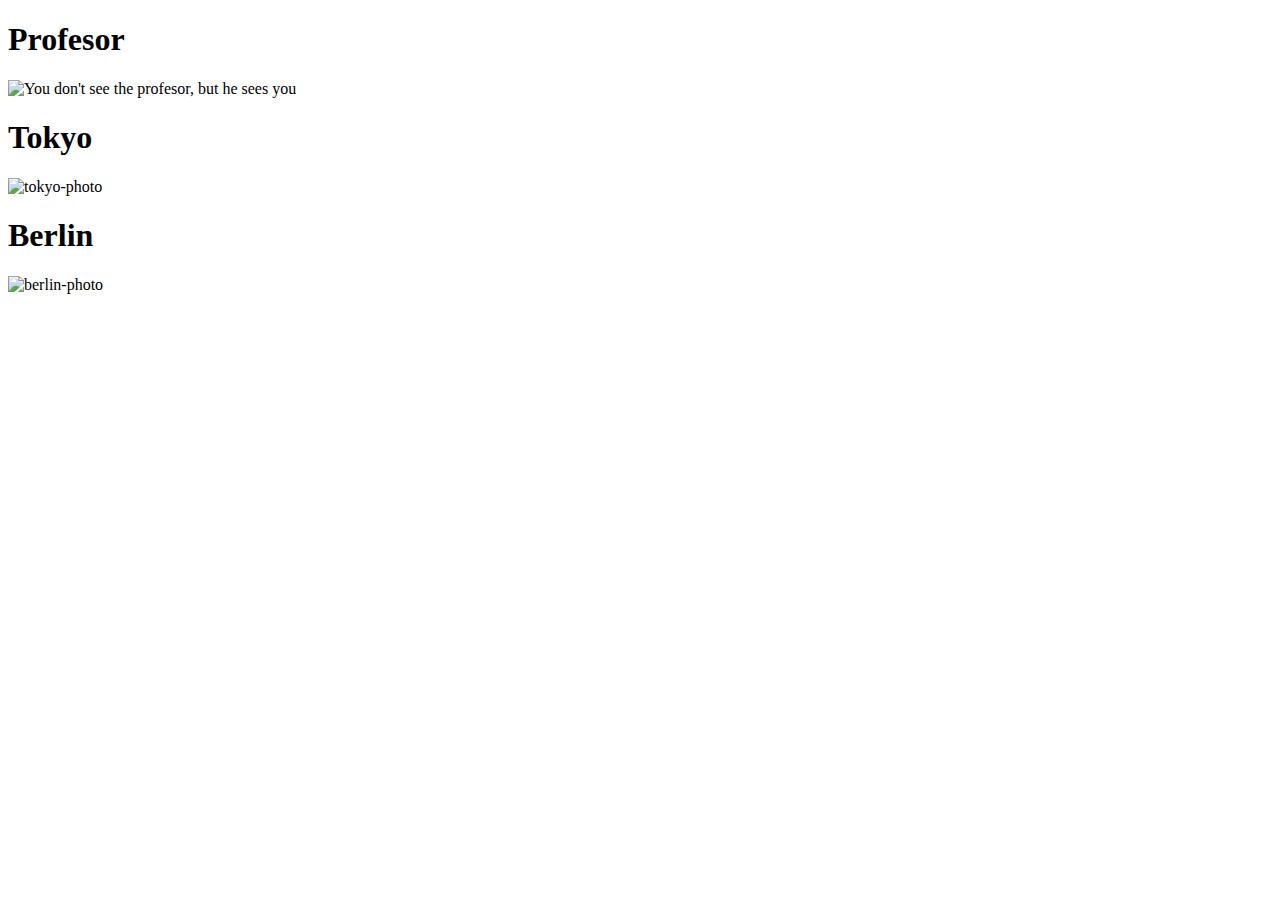
==== HTML/MyOwnProject/index.html @ e16edef3 "My 1st project updated." ====
<!DOCTYPE html>
<html lang="en">
<head>
    <meta charset="UTF-8">
    <meta http-equiv="X-UA-Compatible" content="IE=edge">
    <meta name="viewport" content="width=device-width, initial-scale=1.0">
    <title>LaCasaDePapel</title>
</head>
<body>
    <section>
        <article>
            <h1>Profesor</h1>
            <img src="https://gazetekarinca.com/wp-content/uploads/2018/04/morte.jpg" alt="You don't see the profesor, but he sees you">
        </article>

        <article>
            <h1>Tokyo</h1>
            <img src="https://hips.hearstapps.com/hmg-prod.s3.amazonaws.com/images/https-hypebeast-com-wp-content-blogs-dir-6-files-2019-08-money-heist-la-casa-de-papel-ursula-corbero-facts-0-1627568023.jpg?crop=1.00xw:0.752xh;0,0.0288xh&resize=1200:*" alt="tokyo-photo">
        </article>

        <article>
            <h1>Berlin</h1>
            <img src="https://hips.hearstapps.com/hmg-prod.s3.amazonaws.com/images/frames-cap-10-000012-1585176481.jpg?crop=0.461xw:0.819xh;0.260xw,0.0332xh&resize=480:*" alt="berlin-photo">
        </article>
    </section>
</body>
</html>
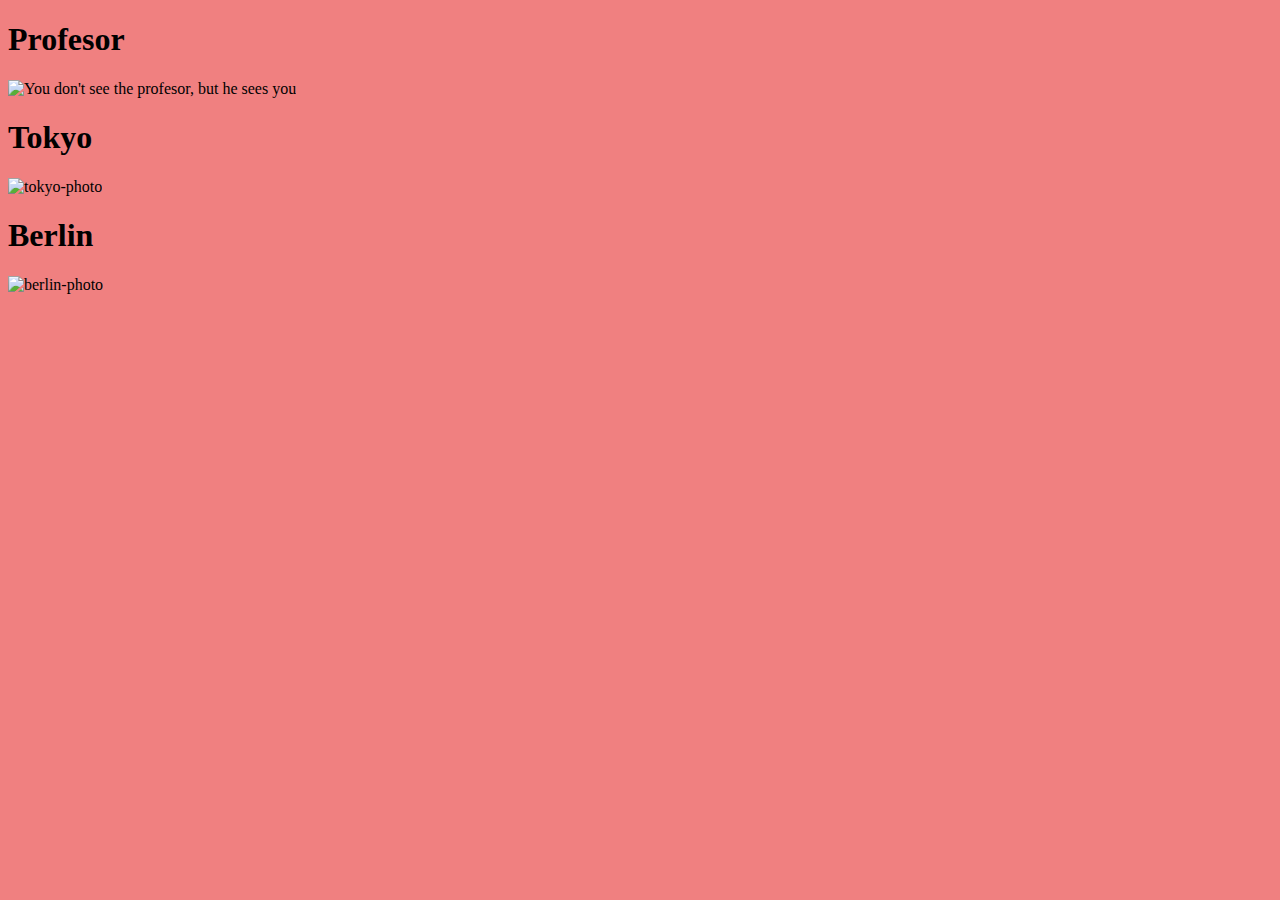
==== commit 00d9adb2: "First CSS try, index page updated." ====
--- a/HTML/MyOwnProject/index.html
+++ b/HTML/MyOwnProject/index.html
@@ -5,6 +5,8 @@
     <meta http-equiv="X-UA-Compatible" content="IE=edge">
     <meta name="viewport" content="width=device-width, initial-scale=1.0">
     <title>LaCasaDePapel</title>
+
+    <link rel="stylesheet" href="style.css">
 </head>
 <body>
     <section>
--- a/HTML/MyOwnProject/style.css
+++ b/HTML/MyOwnProject/style.css
@@ -0,0 +1,3 @@
+body{
+    background-color: lightcoral;
+}